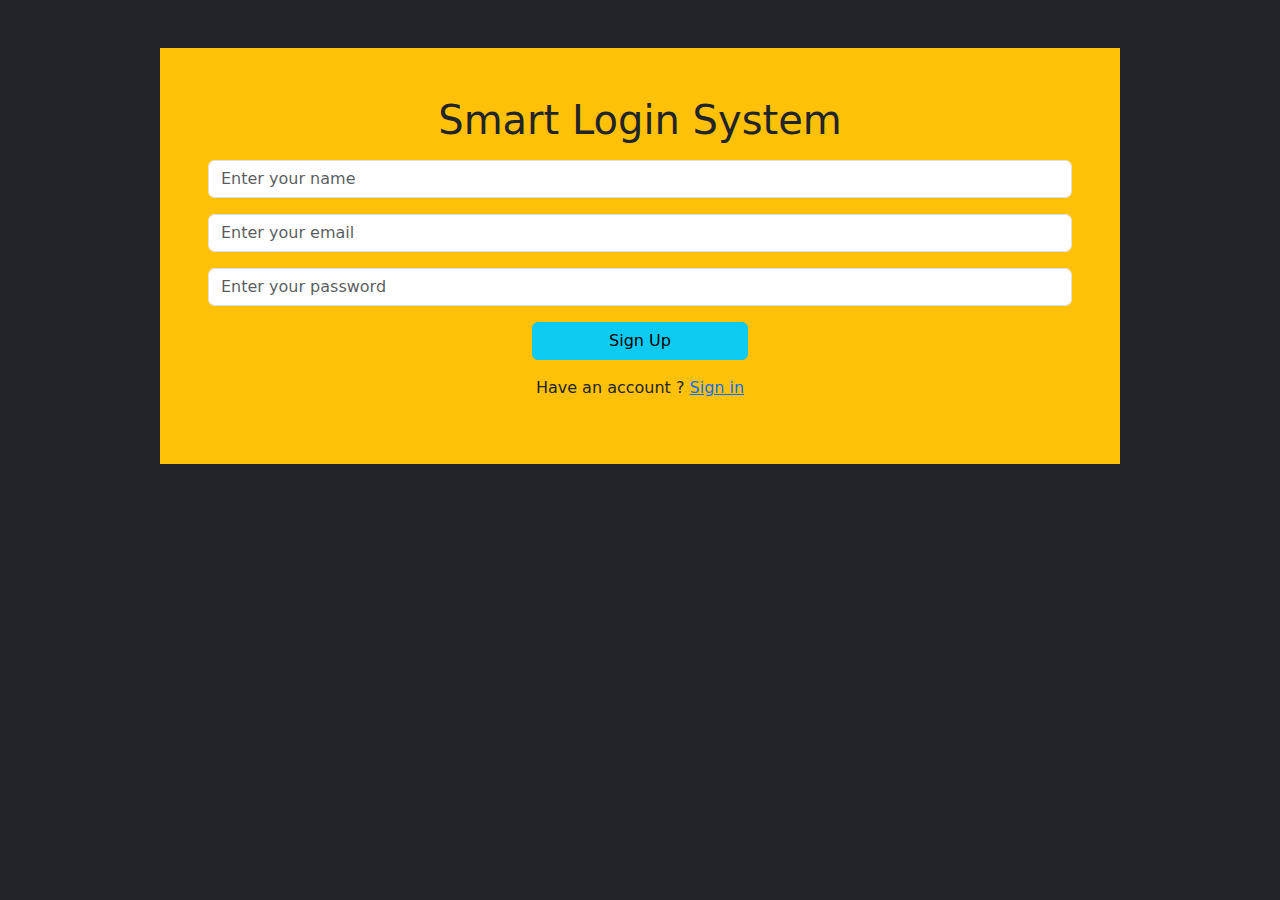
==== signUp.html @ b1e02243 "first commit" ====
<!DOCTYPE html>
<html lang="en">
  <head>
    <meta charset="UTF-8" />
    <meta name="description" content="CRUD" />
    <meta name="viewport" content="width=device-width, initial-scale=1.0" />
    <title>Login System</title>
    <!-- Bootstrap CSS -->
    <link rel="stylesheet" href="css/bootstrap.min.css" />
    <!-- Fontawesome CSS -->
    <link rel="stylesheet" href="css/all.min.css" />
    <!-- Main CSS -->
    <link rel="stylesheet" href="css/style.css" />
  </head>
  <body class="bg-dark">
    <section class="login-system">
      <div class="contianer py-5">
        <div class="box bg-warning p-5 w-75 mx-auto text-center">
          <header class="box-header">
            <h1>Smart Login System</h1>
          </header>
          <section class="box-body my-3">
            <form action="" class="sign-up">
              <input type="text" class="form-control mb-3" placeholder="Enter your name" name="name" id="userName" />
              <div class="alert alert-danger text-start p-2" role="alert">
                Username must start with a letter, be 6–30 characters long, and only contain letters, numbers, or underscores.
              </div>
              <input type="email" class="form-control mb-3" placeholder="Enter your email" name="mail" id="userMail" />
              <div class="alert alert-danger text-start p-2" role="alert">
                Please enter a valid email address in the format: example@domain.com.
              </div>
              <input type="password" class="form-control mb-3" placeholder="Enter your password" name="pass" id="userPass" />
              <div class="alert alert-danger text-start p-2" role="alert">
                Your password must be at least 8 characters long and include at least one special character (@, $, !, %, *, ?, or &).
              </div>
              <p class="msg text-danger " id="errMsg"></p>
              <button class="btn btn-info w-25" type="submit" id="signUpBtn">Sign Up</button>
            </form>
          </section>
          <footer class="box-footer">
            <p>Have an account ? <a href="/">Sign in</a></p>
          </footer>
        </div>
      </div>
    </section>
    <!-- Bootstrap JS -->
    <script src="js/bootstrap.bundle.min.js"></script>
    <!-- Main JS -->
    <script src="js/index.js"></script>
  </body>
</html>
---- css/style.css ----
.is-valid {
  border-color: green;
}
.is-invalid {
  border-color: red;
}


.invalid-feedback {
    display: none;
    /* display: block; */
    width: fit-content;
    margin-top: -1rem;
    margin-bottom: 1rem;
    font-size: .875em;
    color: var(--bs-form-invalid-color);
}


.alert{
    margin-top: -1rem;
    display: none;
    /* display: block; */
}


.log-out{
    position: absolute;
    top: 10px;
    right: 20px;
}

.user-name{
    position: absolute;
    top: 10px;
    left: 20px;
}
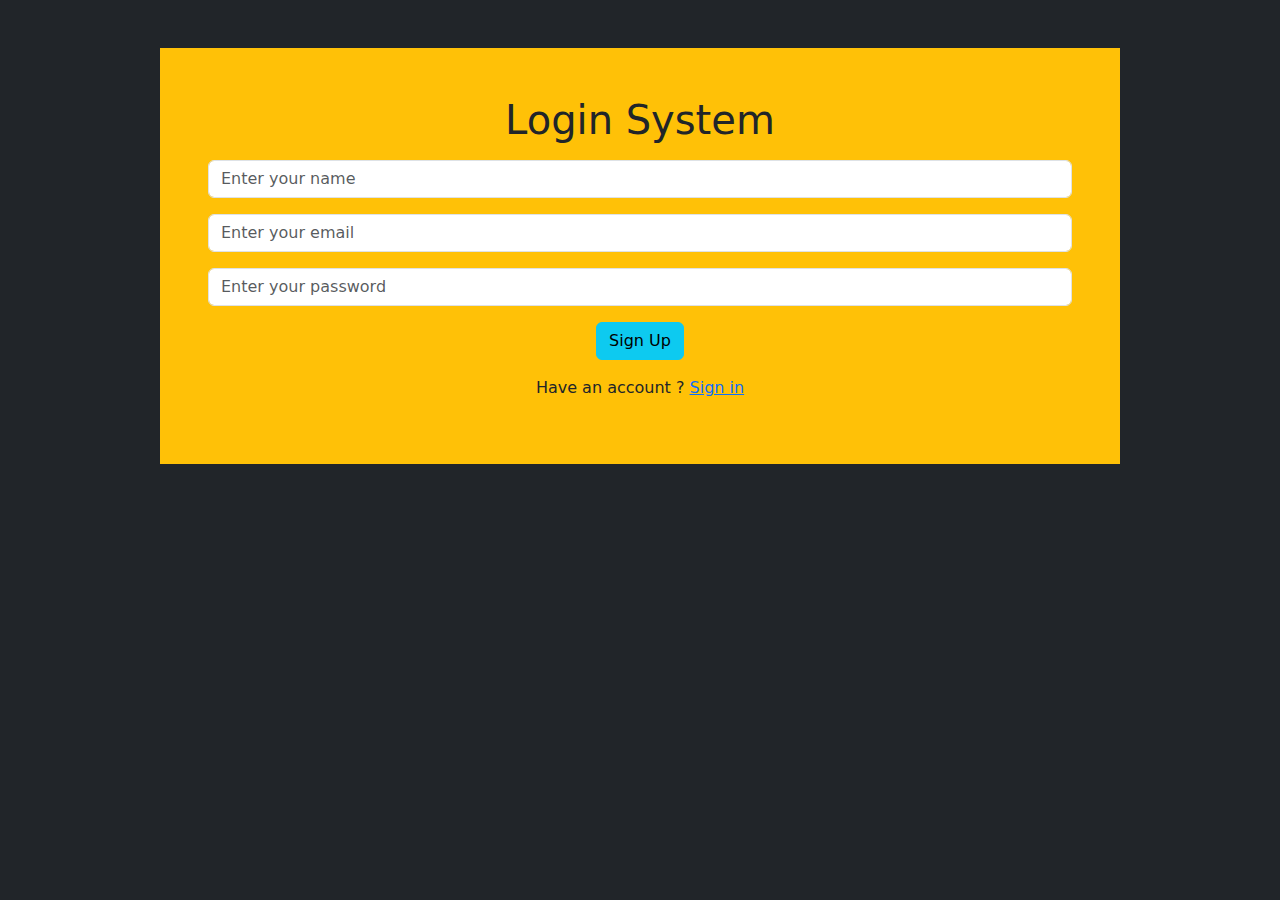
==== commit c4547a68: "editBtnStyle" ====
--- a/signUp.html
+++ b/signUp.html
@@ -17,7 +17,7 @@
       <div class="contianer py-5">
         <div class="box bg-warning p-5 w-75 mx-auto text-center">
           <header class="box-header">
-            <h1>Smart Login System</h1>
+            <h1>Login System</h1>
           </header>
           <section class="box-body my-3">
             <form action="" class="sign-up">
@@ -34,7 +34,7 @@
                 Your password must be at least 8 characters long and include at least one special character (@, $, !, %, *, ?, or &).
               </div>
               <p class="msg text-danger " id="errMsg"></p>
-              <button class="btn btn-info w-25" type="submit" id="signUpBtn">Sign Up</button>
+              <button class="btn btn-info" type="submit" id="signUpBtn">Sign Up</button>
             </form>
           </section>
           <footer class="box-footer">
